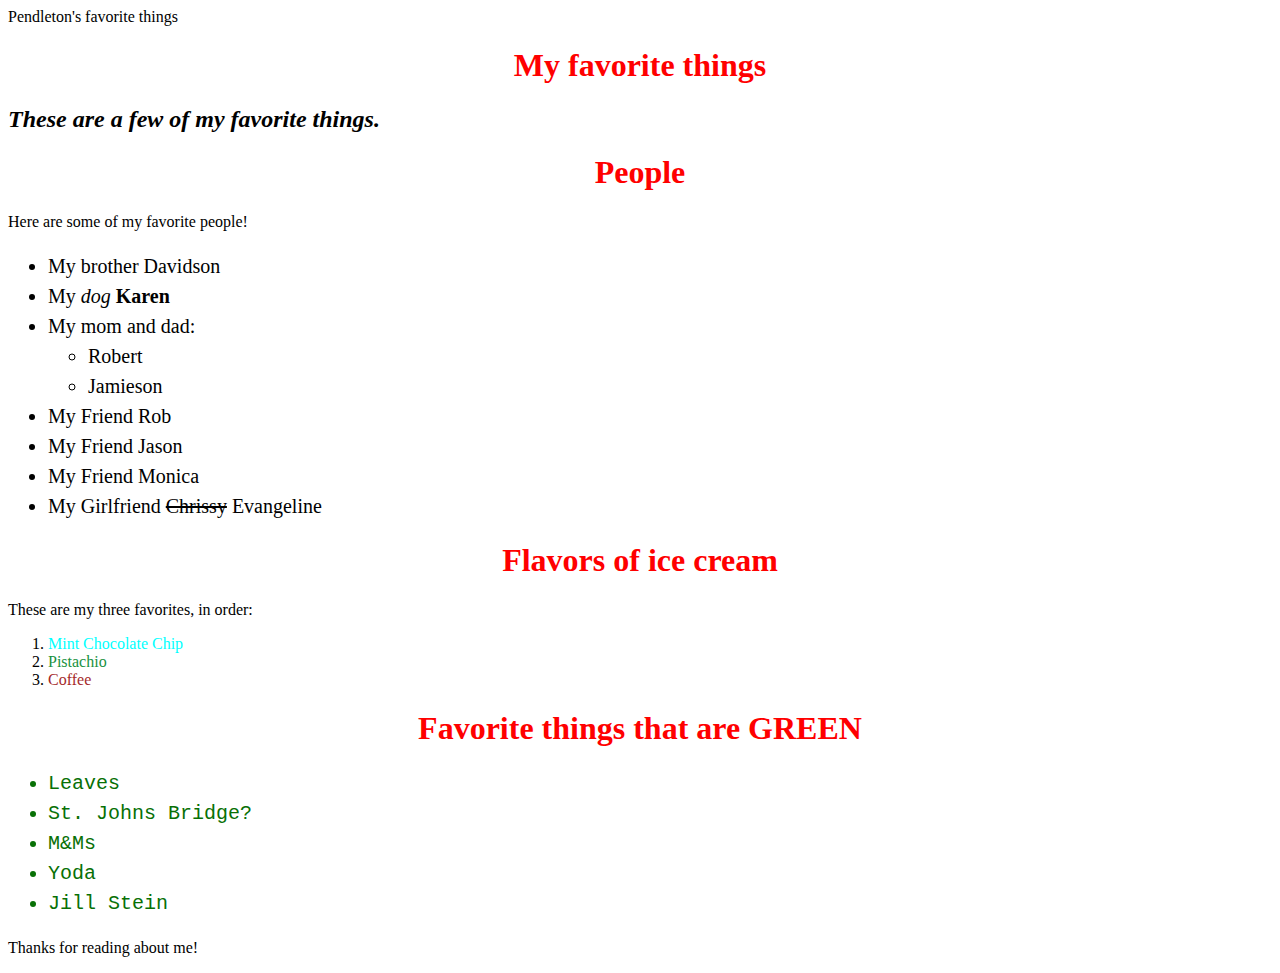
==== index.html @ bf2b436a "Change name of favorite-things.html to index.html" ====
<!DOCTYPE html>
<html>
  <head>
    <link href="css/things_styles.css" rel="stylesheet" type="text/css"
    <title>Pendleton's favorite things</title>
  </head>
  <body>
    <h1>My favorite things</h1>
    <h2>These are a few of my favorite things.</h2>

    <h1>People</h1>
    <p>Here are some of my favorite people!</p>
    <ul>
      <li>My brother Davidson</li>
      <li>My <em>dog</em> <strong>Karen</strong></li>
      <li>My mom and dad:
        <ul>
          <li>Robert</li>
          <li>Jamieson</li>
        </ul>
      </li>
      <li>My Friend Rob</li>
      <li>My Friend Jason</li>
      <li>My Friend Monica</li>
      <li>My Girlfriend <s>Chrissy</s> Evangeline</li>
    </ul>

    <h1>Flavors of ice cream</h1>
    <p>These are my three favorites, in order:</p>
    <ol>
      <li><div style="color:aqua">Mint Chocolate Chip</div></li> 
      <li><div style="color:#199141">Pistachio</div></li>
      <li><div style="color:brown">Coffee</div></li>
    </ol>

    <h1>Favorite things that are GREEN</h1>
    <p2>
    <ul>
      <li>Leaves</li>
      <li>St. Johns Bridge?</li>
      <li>M&Ms</li>
      <li>Yoda</li>
      <li>Jill Stein</li>
    </ul>
    </p2>
    <p>Thanks for reading about me!</p>
  </body>
</html>

<! use the following properties in CSS: color, text-align, font-style, font-weight, font-family, font-size and line-height
---- css/things_styles.css ----
h1 {
  color: #ff0000;
  text-align: center;
}

h2 {
  font-style: italic;
  text-align: left;
}

p1 {
  font-family: sans-serif;
}

p2 {
  color:#087005;
  font-style: bold;
  font-family: courier;
}

li1 {
  color:#09bbac;
}

ul {
  font-size: 20px;
  line-height: 30px
}
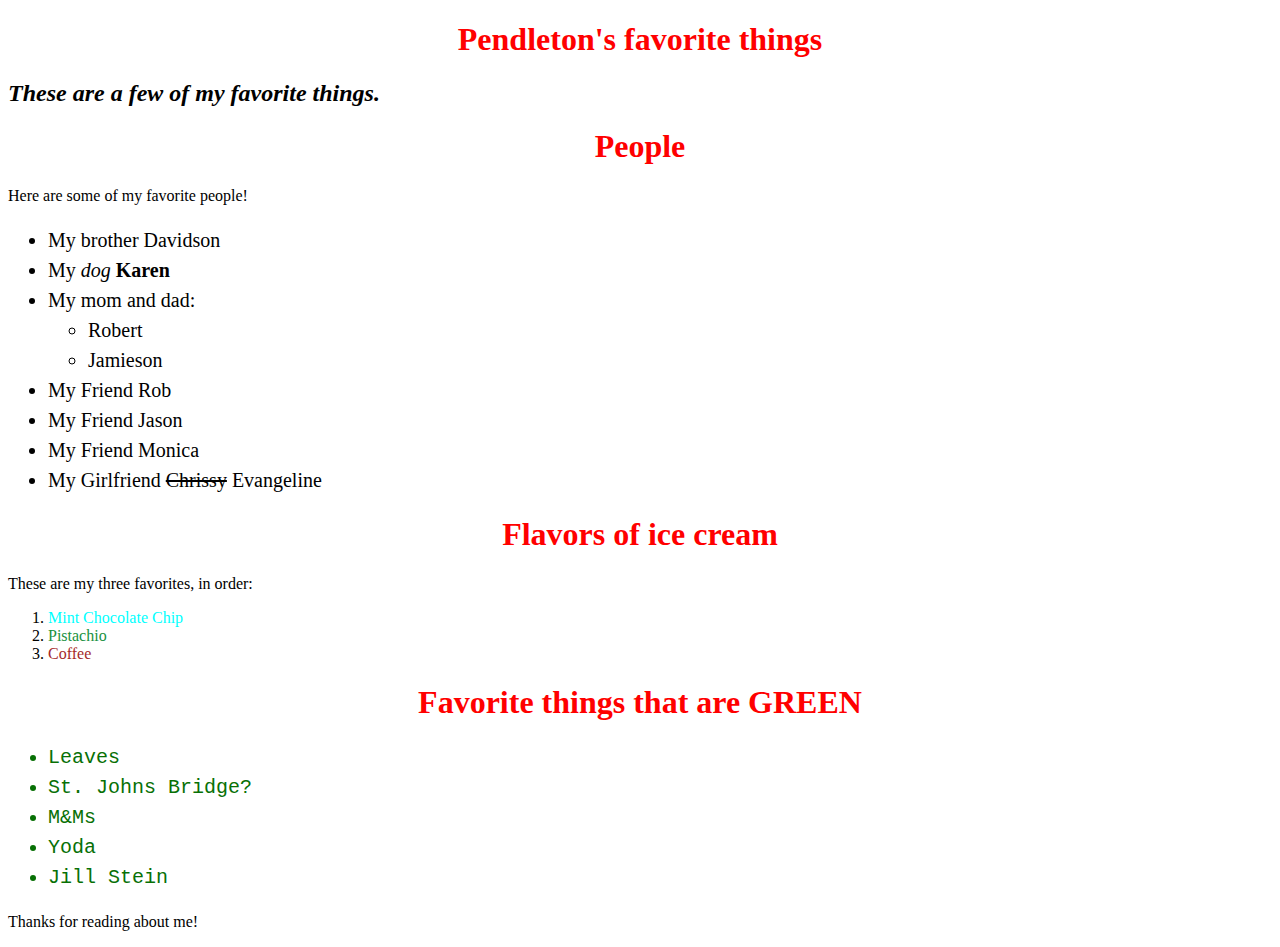
==== commit 195f92ec: "Fixing header bug and Title edit" ====
--- a/index.html
+++ b/index.html
@@ -1,11 +1,11 @@
 <!DOCTYPE html>
 <html>
   <head>
-    <link href="css/things_styles.css" rel="stylesheet" type="text/css"
-    <title>Pendleton's favorite things</title>
+    <link href="css/things_styles.css" rel="stylesheet" type="text/css">
+    <title>Pendleton's Favorites</title>
   </head>
   <body>
-    <h1>My favorite things</h1>
+    <h1>Pendleton's favorite things</h1>
     <h2>These are a few of my favorite things.</h2>
 
     <h1>People</h1>
